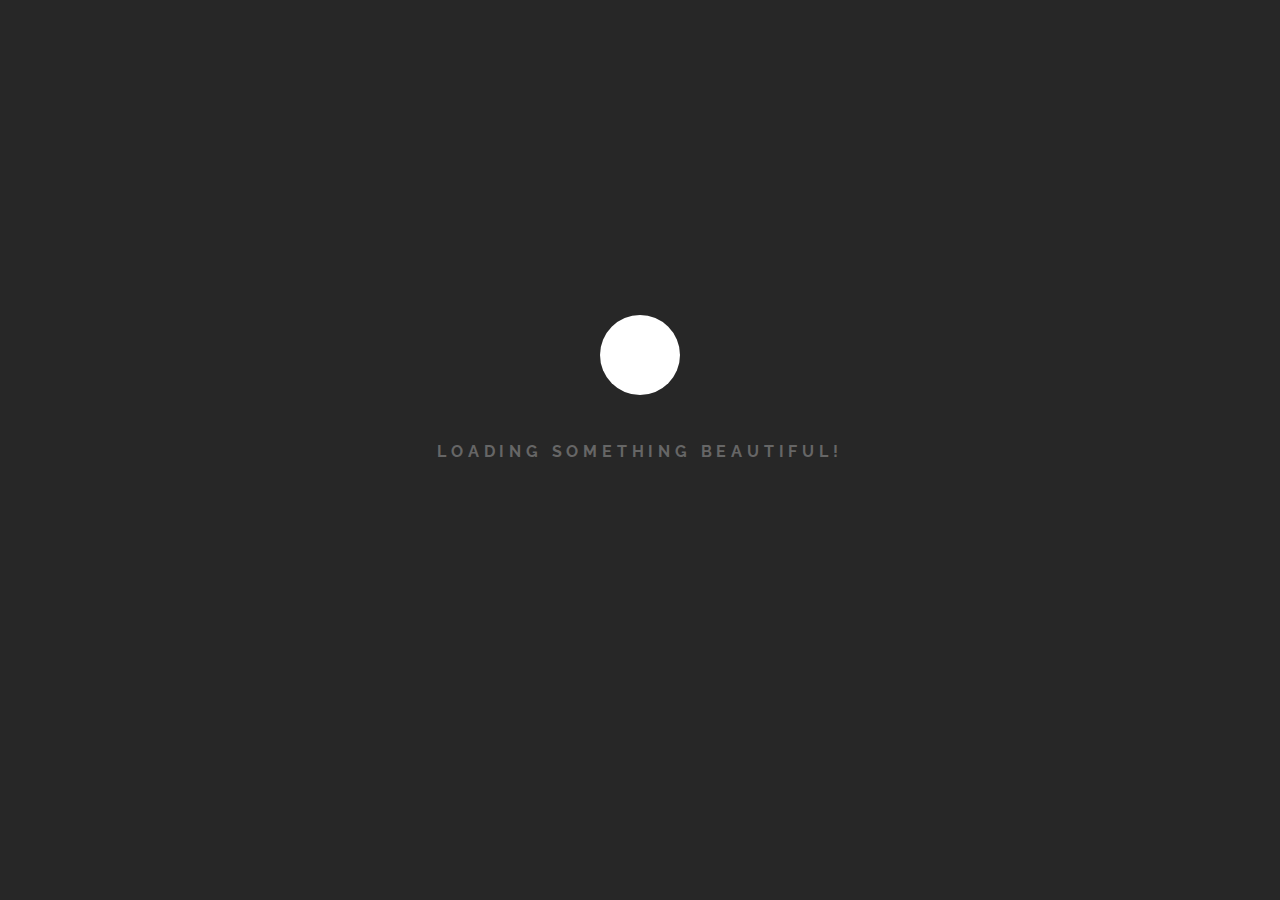
==== index.html @ e79744ea "first commit" ====
<!DOCTYPE html>
<html lang="en">
  <head>
    <meta charset="utf-8" />

    <link
      href="https://cdn.jsdelivr.net/npm/bootstrap@5.1.3/dist/css/bootstrap.min.css"
      rel="stylesheet"
      integrity="sha384-1BmE4kWBq78iYhFldvKuhfTAU6auU8tT94WrHftjDbrCEXSU1oBoqyl2QvZ6jIW3"
      crossorigin="anonymous"
    />
    <link rel="preconnect" href="https://fonts.googleapis.com" />
    <link rel="preconnect" href="https://fonts.gstatic.com" crossorigin />
    <link
      href="https://fonts.googleapis.com/css2?family=Montserrat:ital,wght@0,100;1,100&display=swap"
      rel="stylesheet"
    />
    <link href="css/loader.css" rel="stylesheet" />

    <title>Register</title>
  </head>
  <body>
    <div class="page-loader">
      <div class="spinner"></div>
      <div class="txt">Loading something Beautiful!</div>
    </div>
    <div class="d-flex justify-content-center">
      <table>
        <th>
          <div class="container" style="padding: 7rem">
            <form
              method="POST"
              onsubmit="window.location.href = 'login.html'; return false;"
            >
              <div class="mb-3">
                <label for="name" class="form-label">Name</label>
                <input
                  type="name"
                  class="form-control"
                  id="name"
                  placeholder="Alex"
                  aria-describedby="nameHelp"
                  required
                />
                <div id="nameHelp" class="form-text">
                  What should we call you?
                </div>
              </div>
              <div class="mb-3">
                <label for="exampleInputEmail1" class="form-label"
                  >Email address</label
                >
                <input
                  type="email"
                  class="form-control"
                  id="email"
                  placeholder="alex@example.com"
                />
              </div>

              <div class="form-check form-check-inline">
                <input
                  class="form-check-input"
                  type="radio"
                  name="gender"
                  id="inlineRadio1"
                  value="male"
                  required
                />
                <label class="form-check-label" for="inlineRadio1">Male</label>
              </div>

              <div class="form-check form-check-inline">
                <input
                  class="form-check-input"
                  type="radio"
                  name="gender"
                  id="inlineRadio2"
                  value="female"
                />
                <label class="form-check-label" for="inlineRadio2"
                  >Female</label
                >
              </div>

              <div class="mb-3">
                <label for="exampleInputPassword1" class="form-label"
                  >Password</label
                >
                <input type="password" class="form-control" id="password" />
              </div>
              <div class="mb-3 form-check">
                <input
                  type="checkbox"
                  class="form-check-input"
                  id="exampleCheck1"
                  required
                />
                <label class="form-check-label" for="exampleCheck1"
                  >Trust me! I am human.</label
                >
              </div>
              <button type="submit" class="btn btn-primary" onclick="save();">
                Sign Up
              </button>
            </form>
          </div>
        </th>
        <th>
          <img
            style="width: 500px"
            src="register.png"
            class="img-fluid"
            alt="Registration"
          />
        </th>
      </table>
    </div>
    <div style="margin-top: 5%; margin-left: 84%">
      <p style="font-family: 'Montserrat', sans-serif">
        Because People love Simple!
      </p>
    </div>
    <script
      src="https://cdn.jsdelivr.net/npm/bootstrap@5.1.3/dist/js/bootstrap.bundle.min.js"
      integrity="sha384-ka7Sk0Gln4gmtz2MlQnikT1wXgYsOg+OMhuP+IlRH9sENBO0LRn5q+8nbTov4+1p"
      crossorigin="anonymous"
    ></script>
  </body>

  <script src="js/required.js"></script>

  <script>
    if (getCookie("session") == "true") {
      location.href = "dashboard.html";
    } else if (getCookie("name") != "") {
      location.href = "login.html";
    }
  </script>

  <script type="text/javascript">
    function save() {
      var gender = document.querySelector('input[name="gender"]:checked').value;
      var name = document.getElementById("name").value;
      var email = document.getElementById("email").value;
      var gender = document.querySelector('input[name="gender"]:checked').value;
      var password = document.getElementById("password").value;
      var encode = btoa(password);
      document.cookie = "name=" + name;
      document.cookie = "email=" + email;
      document.cookie = "gender=" + gender;
      document.cookie = "secret=" + encode;
    }
  </script>

  <script src="http://ajax.googleapis.com/ajax/libs/jquery/1.9.1/jquery.min.js"></script>
  <script src="js/loader.js"></script>
</html>
---- css/loader.css ----
@import url("https://fonts.googleapis.com/css?family=Raleway&display=swap");
 html, body {
	 padding: 0;
	 margin: 0;
	 position: relative;
	 background: url("https://images.unsplash.com/photo-1569973560851-8c4563f4c3c8?ixlib=rb-1.2.1&ixid=eyJhcHBfaWQiOjEyMDd9&auto=format&fit=crop&w=1350&q=80") no-repeat center center;
	 background-size: cover;
	 height: 100vh;
	 font-family: "Raleway", sans-serif;
	 overflow-y: hidden;
}
 .content1 {
	 max-width: 650px;
	 margin: 0 auto;
	 top: 35%;
	 position: relative;
}
 .content1 h1 {
	 line-height: 1.5;
	 color: white;
	 font-weight: 300;
	 text-align: center;
	 font-size: 3rem;
	 text-shadow: 0 2px 5px black;
}
 .page-loader {
	 width: 100%;
	 height: 100vh;
	 position: absolute;
	 background: #272727;
	 z-index: 1000;
}
 .page-loader .txt {
	 color: #666;
	 text-align: center;
	 top: 40%;
	 position: relative;
	 text-transform: uppercase;
	 letter-spacing: 0.3rem;
	 font-weight: bold;
	 line-height: 1.5;
}
 .spinner {
	 position: relative;
	 top: 35%;
	 width: 80px;
	 height: 80px;
	 margin: 0 auto;
	 background-color: #fff;
	 border-radius: 100%;
	 -webkit-animation: sk-scaleout 1.0s infinite ease-in-out;
	 animation: sk-scaleout 1.0s infinite ease-in-out;
}
 @-webkit-keyframes sk-scaleout {
	 0% {
		 -webkit-transform: scale(0);
	}
	 100% {
		 -webkit-transform: scale(1.0);
		 opacity: 0;
	}
}
 @keyframes sk-scaleout {
	 0% {
		 -webkit-transform: scale(0);
		 transform: scale(0);
	}
	 100% {
		 -webkit-transform: scale(1.0);
		 transform: scale(1.0);
		 opacity: 0;
	}
}
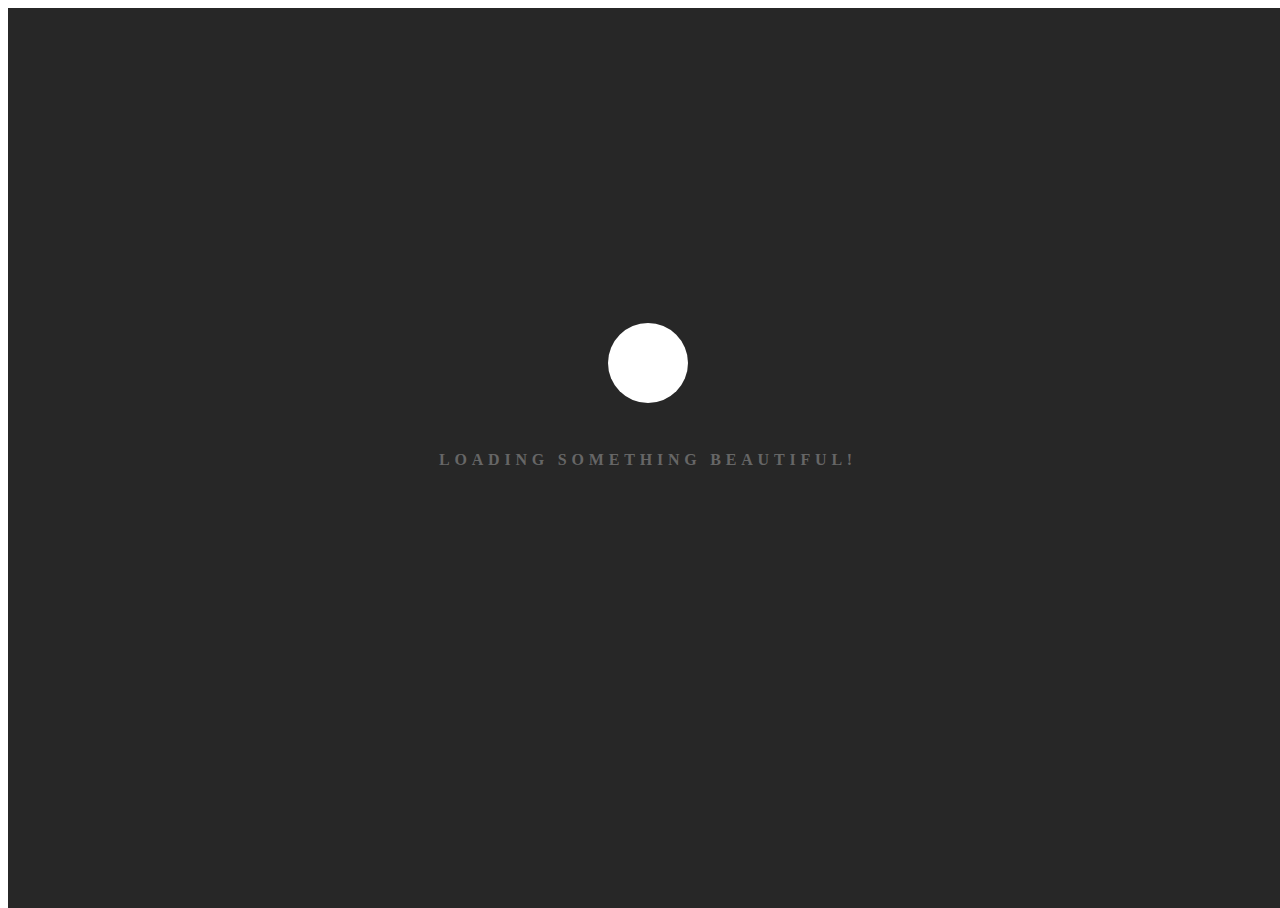
==== commit 935d8019: "image link issues fixed" ====
--- a/index.html
+++ b/index.html
@@ -21,7 +21,8 @@
   </head>
   <body>
     <div class="page-loader">
-      <div class="spinner"></div>
+      <div class="spinner">
+    </div>
       <div class="txt">Loading something Beautiful!</div>
     </div>
     <div class="d-flex justify-content-center">
@@ -109,7 +110,7 @@
         <th>
           <img
             style="width: 500px"
-            src="register.png"
+            src="images/register.png"
             class="img-fluid"
             alt="Registration"
           />
@@ -154,5 +155,11 @@
   </script>
 
   <script src="http://ajax.googleapis.com/ajax/libs/jquery/1.9.1/jquery.min.js"></script>
-  <script src="js/loader.js"></script>
+<script>
+  $(window).on('load',function(){
+	setTimeout(function(){
+	$('.page-loader').fadeOut('slow');
+	},1000);
+});
+</script>
 </html>
--- a/css/loader.css
+++ b/css/loader.css
@@ -1,14 +1,4 @@
 @import url("https://fonts.googleapis.com/css?family=Raleway&display=swap");
- html, body {
-	 padding: 0;
-	 margin: 0;
-	 position: relative;
-	 background: url("https://images.unsplash.com/photo-1569973560851-8c4563f4c3c8?ixlib=rb-1.2.1&ixid=eyJhcHBfaWQiOjEyMDd9&auto=format&fit=crop&w=1350&q=80") no-repeat center center;
-	 background-size: cover;
-	 height: 100vh;
-	 font-family: "Raleway", sans-serif;
-	 overflow-y: hidden;
-}
  .content1 {
 	 max-width: 650px;
 	 margin: 0 auto;
